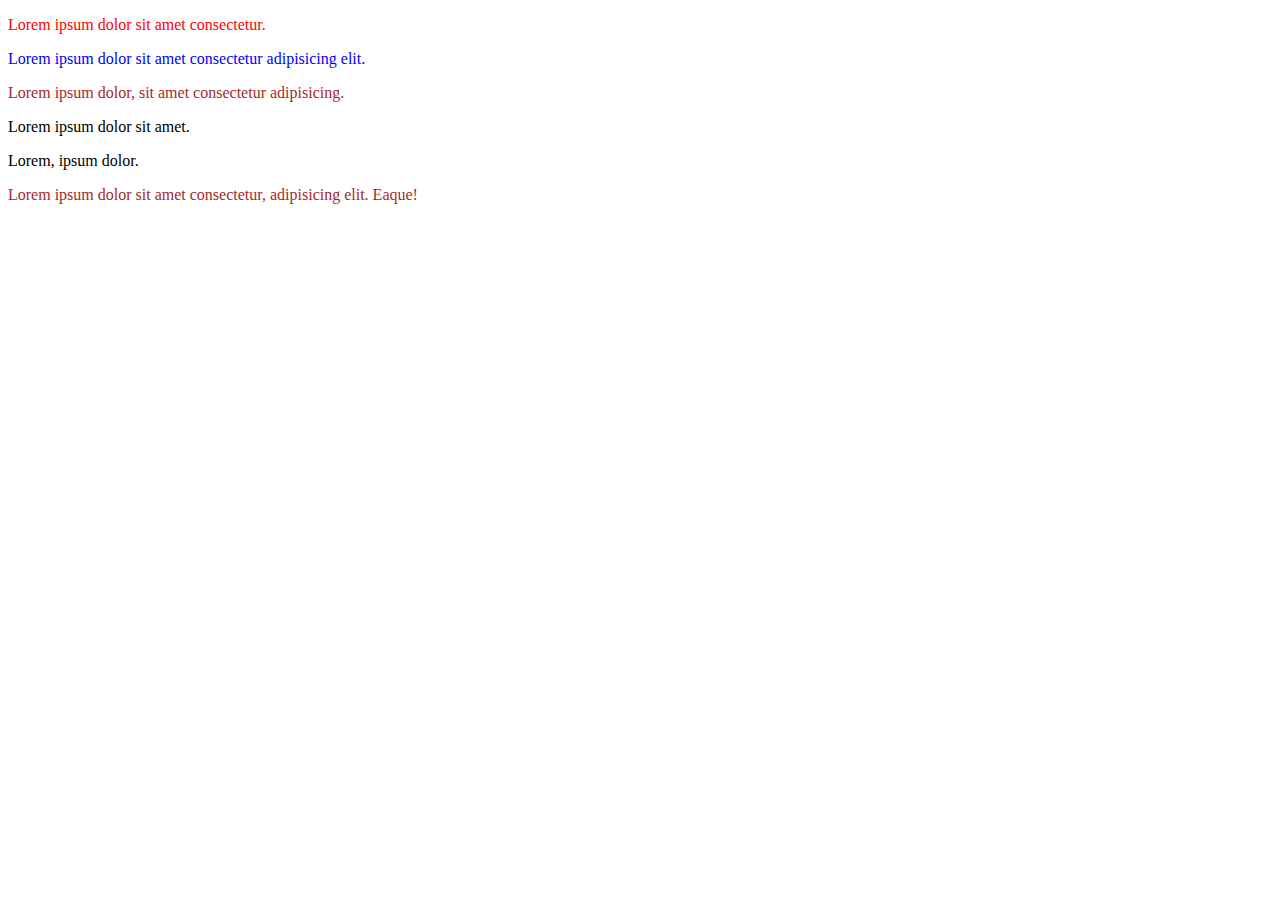
==== 1.HTML LWM/index.html @ 6bc8a3af "HTML lwm" ====
<!DOCTYPE html>
<html lang="en">
<head>
    <meta charset="UTF-8">
    <meta name="viewport" content="width=device-width, initial-scale=1.0">
    <title>Document</title>
    <style>
        #para1 {
            color: red;
        }
        #para2 {
            color: blue;
        }
        .para3 {
            color: brown;
        }
    </style>
</head>
<body>

    <!-- Heading Tags (h1-h6) -->
    <!-- <h1>Hey</h1>
    <h2>Hey</h2>
    <h3>Hey</h3>
    <h4>Hey</h4>
    <h5>Hey</h5>
    <h6>Hey</h6> -->

    <!-- Paragraph Tag & BR Tag(To break the line) -->
    <!-- <p>Lorem ipsum dolor sit amet <br> consectetur, adipisicing elit. Tenetur, incidunt! <br> Labore quia sint enim obcaecati!</p> -->

    <!-- img Tag (To insert an image)-->
    <!-- <img src="https://media.istockphoto.com/id/543355670/photo/hiker-enjoying-the-view.jpg?s=612x612&w=is&k=20&c=sqdeMPFM2Rby6vBAjzFN3iNa_F7HeG6QjyeZGBAuk20=" alt="No image found"> -->

    <!-- Anchor Tag Used for links (Hyperlinks)-->
    <!-- <a href="https://www.google.com">Google</a>-->

    <!-- Div Tag 
        1.div is a rectangle which has full width and zero height
        2.div height is same as it's children's height
        3.If div has 3 children a b c then its height is a+b+c
    -->
    
    <!-- id attribute (id is unique on the same page)
         class attribute (class can be repeated)
    -->
    <p id="para1">Lorem ipsum dolor sit amet consectetur.</p>
    <p id="para2">Lorem ipsum dolor sit amet consectetur adipisicing elit.</p>
    <p class="para3">Lorem ipsum dolor, sit amet consectetur adipisicing.</p>
    <p>Lorem ipsum dolor sit amet.</p>
    <p>Lorem, ipsum dolor.</p>
    <p class="para3">Lorem ipsum dolor sit amet consectetur, adipisicing elit. Eaque!</p>
</body>
</html>
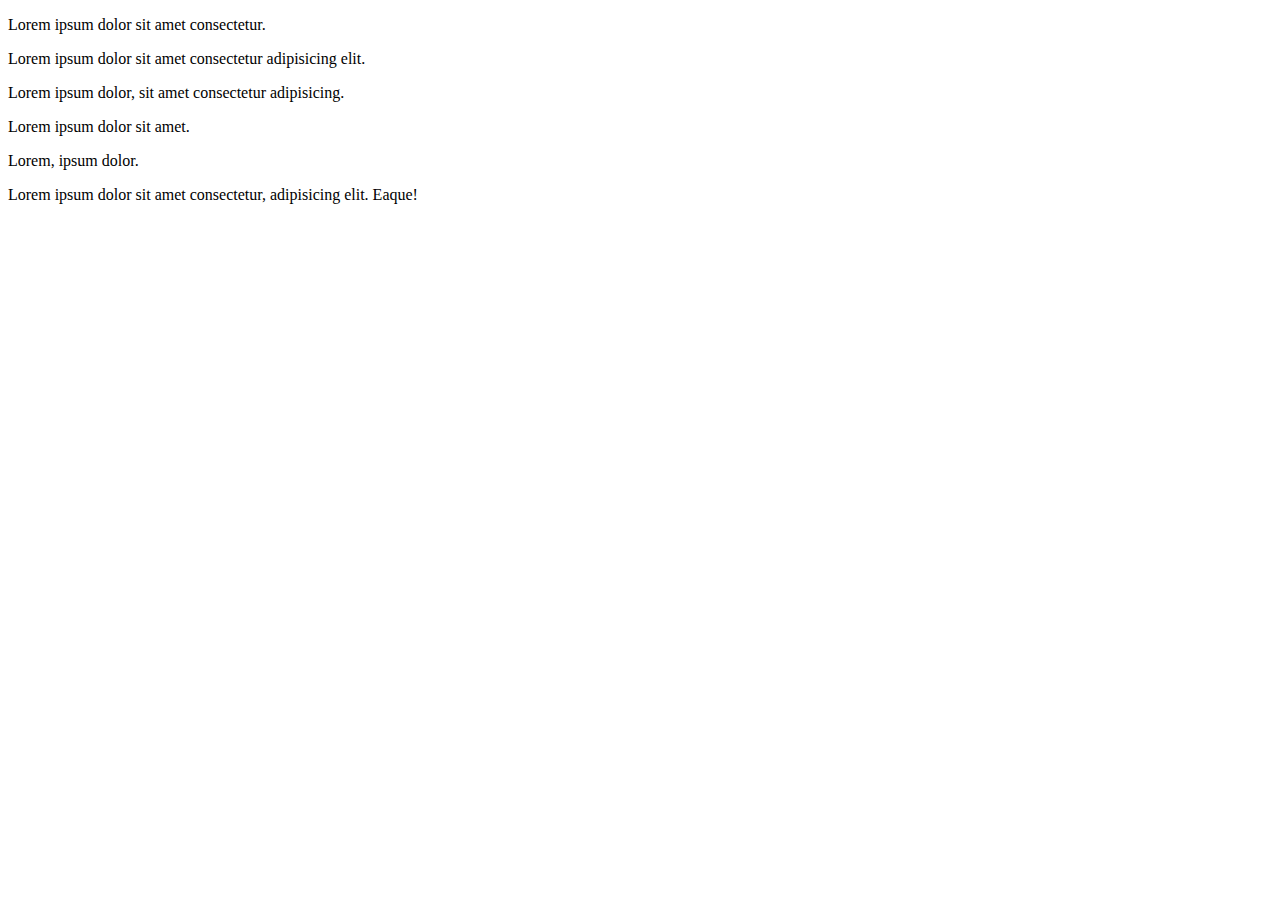
==== commit fb740bc5: "HTML lwm" ====
--- a/1.HTML LWM/index.html
+++ b/1.HTML LWM/index.html
@@ -4,7 +4,7 @@
     <meta charset="UTF-8">
     <meta name="viewport" content="width=device-width, initial-scale=1.0">
     <title>Document</title>
-    <style>
+    <!-- <style>
         #para1 {
             color: red;
         }
@@ -14,7 +14,7 @@
         .para3 {
             color: brown;
         }
-    </style>
+    </style> -->
 </head>
 <body>
 
